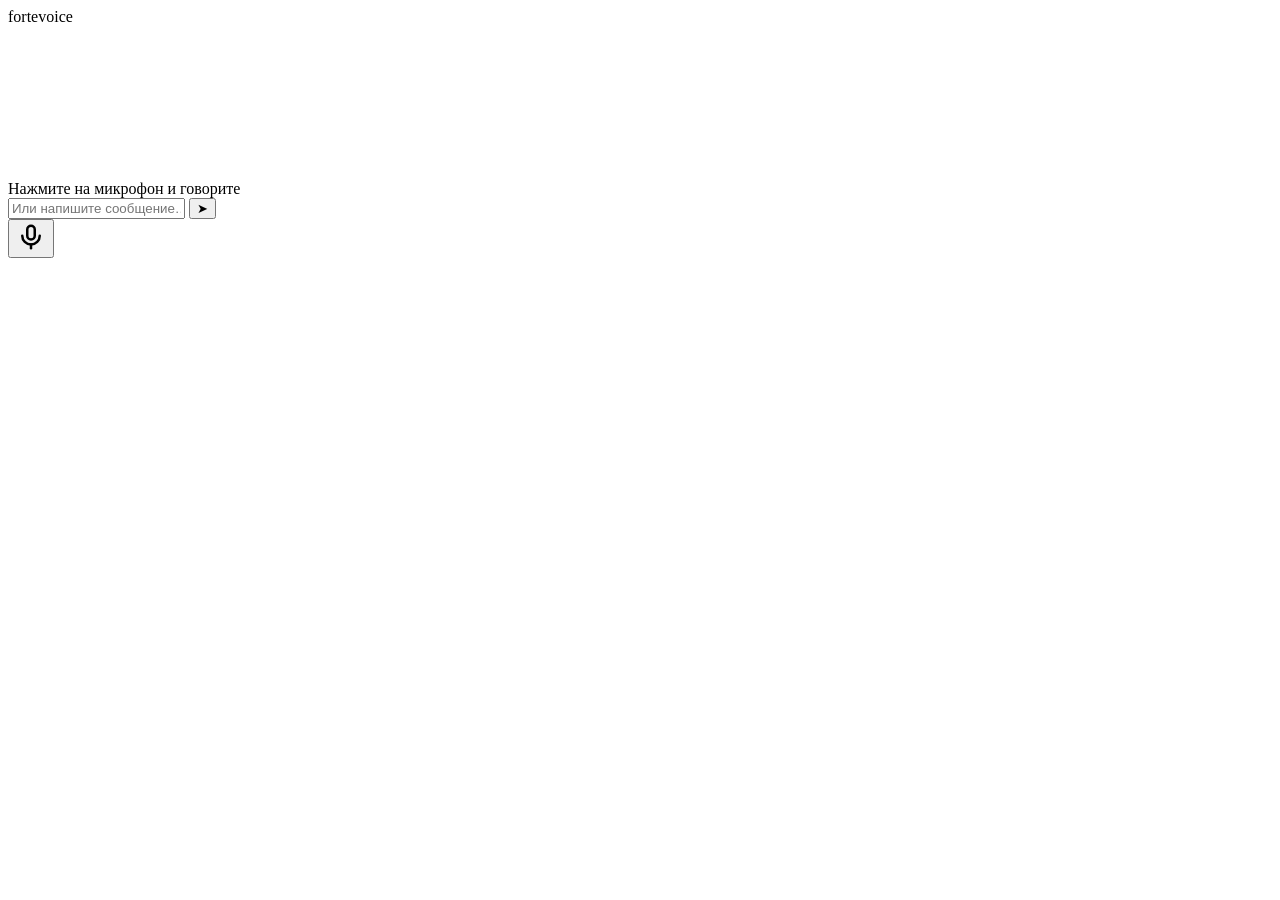
==== web/static/index.html @ 60faa856 "feat: modality-matched replies, reliable voice playback, web link in /start - Web UI: removed the So" ====
<!doctype html>
<html lang="ru">
<head>
  <meta charset="utf-8" />
  <meta name="viewport" content="width=device-width, initial-scale=1, viewport-fit=cover" />
  <meta name="theme-color" content="#12000d" />
  <title>Forte Voice — голосовой ассистент</title>
  <link rel="preconnect" href="https://fonts.googleapis.com" />
  <link rel="preconnect" href="https://fonts.gstatic.com" crossorigin />
  <link
    href="https://fonts.googleapis.com/css2?family=Open+Sans:wght@400;600;700;800&display=swap"
    rel="stylesheet"
  />
  <link rel="stylesheet" href="/static/app.css" />
</head>
<body>
  <header class="topbar">
    <div class="wordmark">forte<span class="wordmark-accent">voice</span></div>
  </header>

  <main class="stage">
    <section class="sphere-wrap">
      <canvas id="sphere"></canvas>
      <div id="status" class="status">Нажмите на микрофон и говорите</div>
    </section>

    <section id="chat" class="chat" aria-live="polite"></section>
  </main>

  <footer class="controls">
    <form id="text-form" class="text-form" autocomplete="off">
      <input
        id="text-input"
        type="text"
        placeholder="Или напишите сообщение…"
        maxlength="500"
      />
      <button type="submit" class="send-btn" aria-label="Отправить">➤</button>
    </form>
    <button id="mic" class="mic" aria-label="Говорить">
      <svg viewBox="0 0 24 24" width="30" height="30" fill="none"
           stroke="currentColor" stroke-width="2" stroke-linecap="round">
        <rect x="9" y="3" width="6" height="11" rx="3" />
        <path d="M5 11a7 7 0 0 0 14 0" />
        <line x1="12" y1="18" x2="12" y2="21" />
      </svg>
    </button>
  </footer>

  <script src="/static/sphere.js"></script>
  <script src="/static/app.js"></script>
</body>
</html>
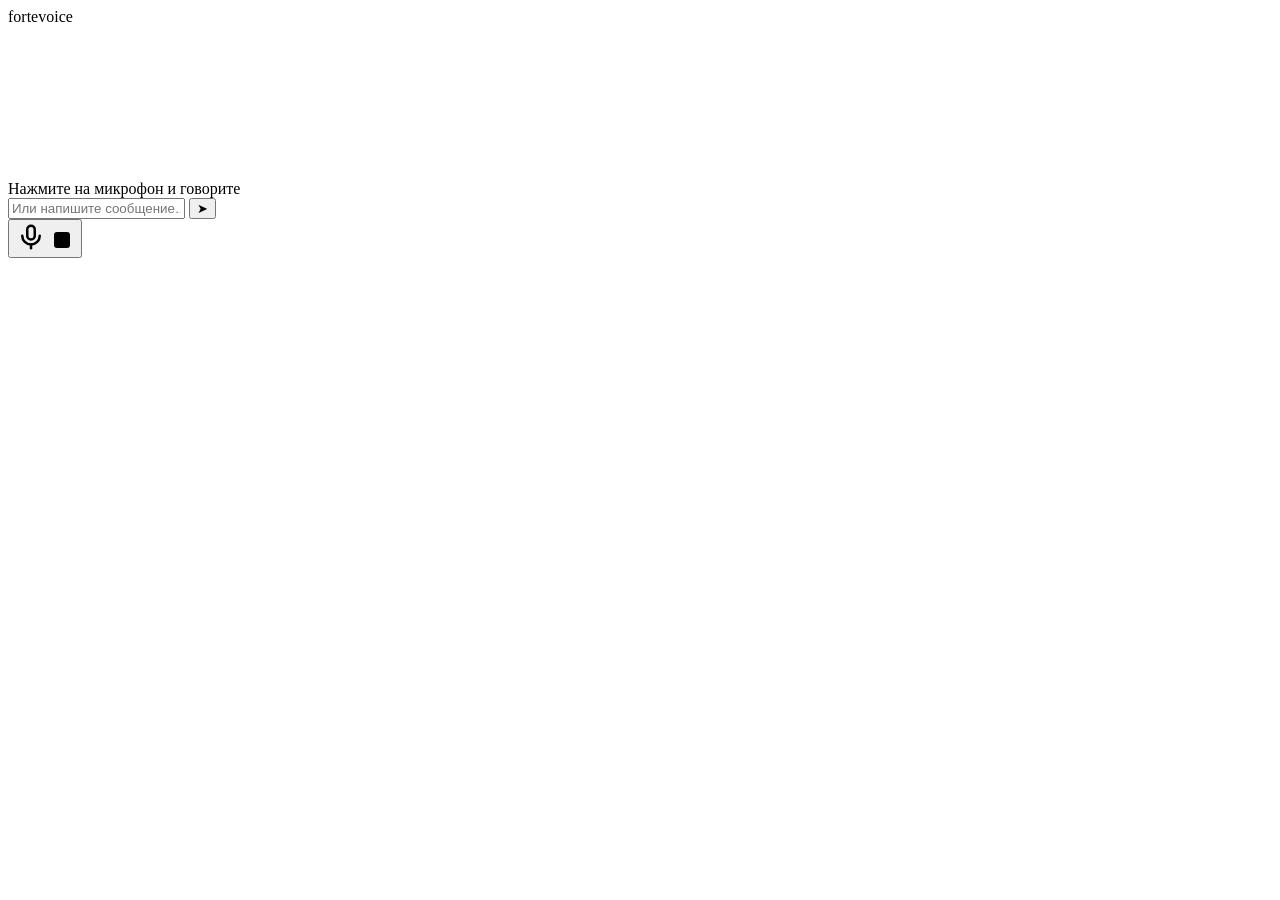
==== commit f468da03: "fix: add Kazakh interrupt words; mic button shows stop icon while listening Voice barge-in only reco" ====
--- a/web/static/index.html
+++ b/web/static/index.html
@@ -21,6 +21,7 @@
   <main class="stage">
     <section class="sphere-wrap">
       <canvas id="sphere"></canvas>
+      <div id="caption" class="caption" aria-live="polite"></div>
       <div id="status" class="status">Нажмите на микрофон и говорите</div>
     </section>
 
@@ -38,15 +39,20 @@
       <button type="submit" class="send-btn" aria-label="Отправить">➤</button>
     </form>
     <button id="mic" class="mic" aria-label="Говорить">
-      <svg viewBox="0 0 24 24" width="30" height="30" fill="none"
+      <svg class="icon-mic" viewBox="0 0 24 24" width="30" height="30" fill="none"
            stroke="currentColor" stroke-width="2" stroke-linecap="round">
         <rect x="9" y="3" width="6" height="11" rx="3" />
         <path d="M5 11a7 7 0 0 0 14 0" />
         <line x1="12" y1="18" x2="12" y2="21" />
       </svg>
+      <svg class="icon-stop" viewBox="0 0 24 24" width="24" height="24">
+        <rect x="4" y="4" width="16" height="16" rx="3" fill="currentColor" />
+      </svg>
     </button>
   </footer>
 
+  <!-- Telegram Mini App bridge; harmless no-op in a regular browser. -->
+  <script src="https://telegram.org/js/telegram-web-app.js"></script>
   <script src="/static/sphere.js"></script>
   <script src="/static/app.js"></script>
 </body>
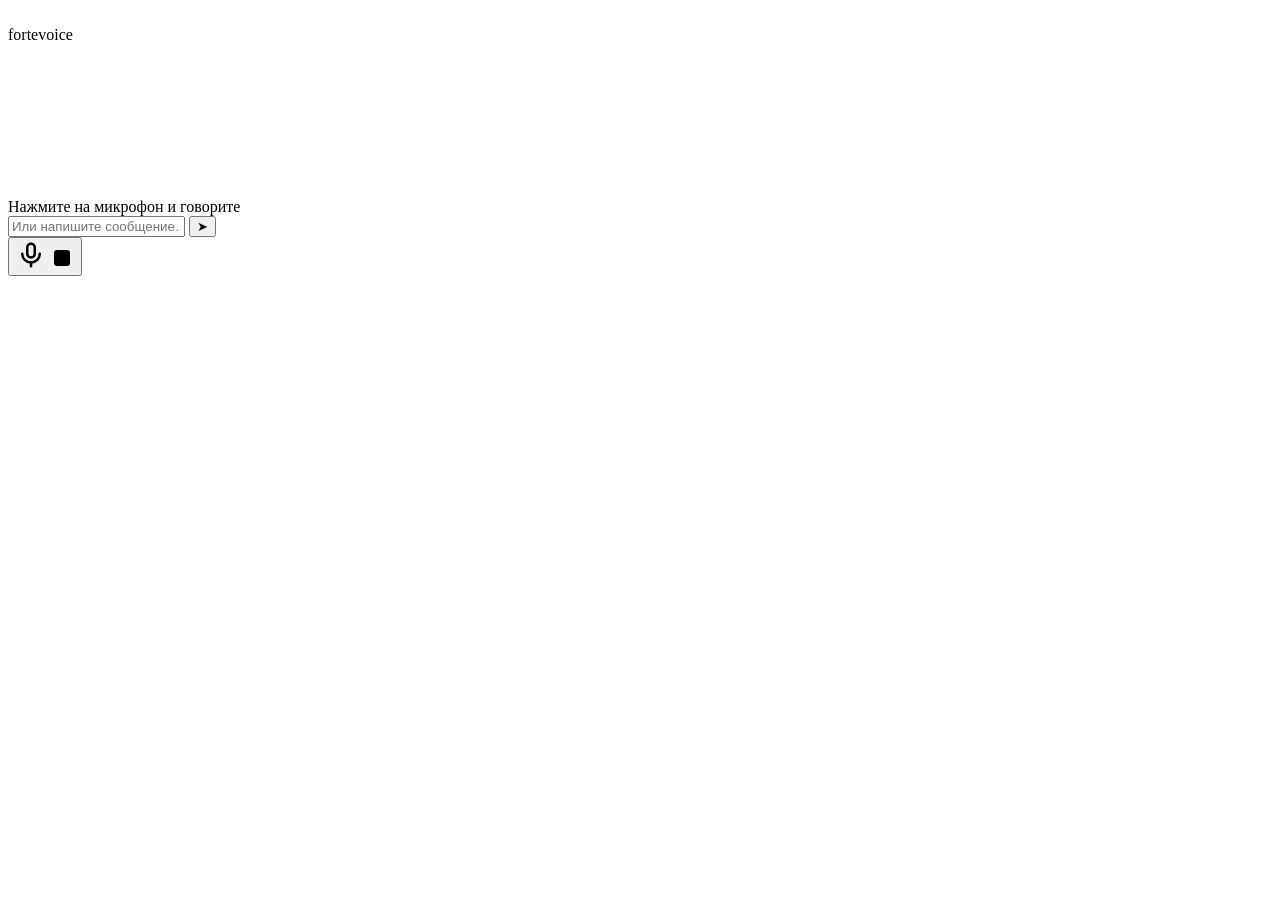
==== commit 22a9a881: "feat: add voice assistant avatar to the header Circular avatar image next to the wordmark, giving th" ====
--- a/web/static/index.html
+++ b/web/static/index.html
@@ -15,6 +15,7 @@
 </head>
 <body>
   <header class="topbar">
+    <img src="/static/avatar.png" alt="" class="avatar" />
     <div class="wordmark">forte<span class="wordmark-accent">voice</span></div>
   </header>
 
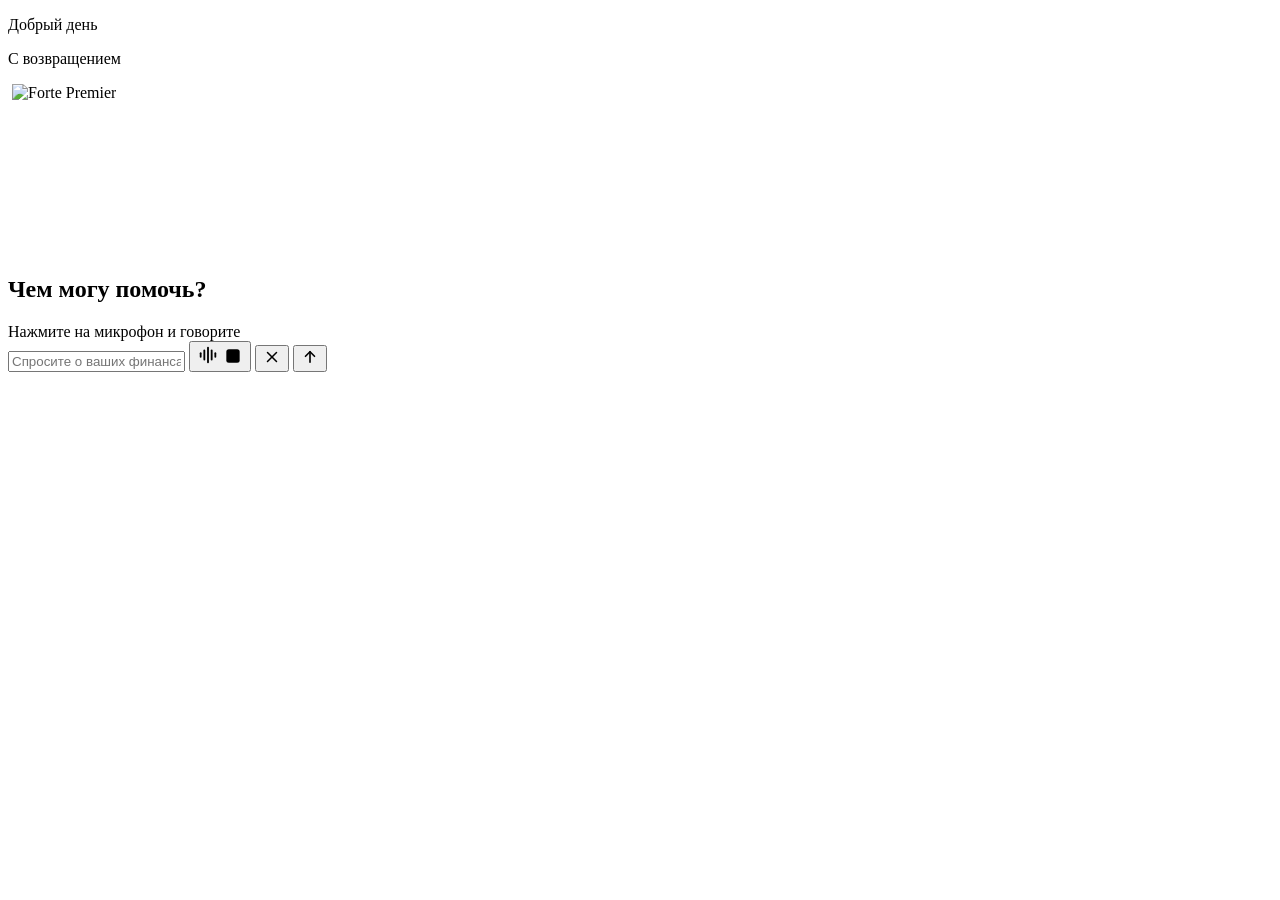
==== commit ea3425ea: "feat: web UI ported to the FortePremier_Concept_2026 direction The Mini App looked nothing like the " ====
--- a/web/static/index.html
+++ b/web/static/index.html
@@ -3,28 +3,78 @@
 <head>
   <meta charset="utf-8" />
   <meta name="viewport" content="width=device-width, initial-scale=1, viewport-fit=cover" />
-  <meta name="theme-color" content="#12000d" />
-  <title>Forte Voice — голосовой ассистент</title>
+  <meta name="theme-color" content="#04201a" />
+  <title>Forte Premier — голосовой ассистент</title>
   <link rel="preconnect" href="https://fonts.googleapis.com" />
   <link rel="preconnect" href="https://fonts.gstatic.com" crossorigin />
   <link
-    href="https://fonts.googleapis.com/css2?family=Open+Sans:wght@400;600;700;800&display=swap"
+    href="https://fonts.googleapis.com/css2?family=Open+Sans:wght@300;400;600;700&display=swap"
     rel="stylesheet"
   />
   <link rel="stylesheet" href="/static/app.css" />
+
+  <script>
+    // Before the first paint, which is the whole point of being inline and in
+    // the head: the concept opens on the greeting, and a classList call at the
+    // end of the body is already late enough to flash the assembled stage for a
+    // frame or two. Gated on JS being alive, so a scriptless browser still gets
+    // the ordinary app rather than a permanently hidden one — and belt-and-
+    // braces, dropped again on a timer in case app.js never reaches its own
+    // sequence (which clears this class itself, on time).
+    (function () {
+      var el = document.documentElement;
+      el.classList.add("hello-boot");
+      setTimeout(function () { el.classList.remove("hello-boot"); }, 4000);
+    })();
+  </script>
 </head>
 <body>
+  <!-- Load-time greeting. First thing in the document because it is the first
+       thing the concept shows and the first thing that should be read aloud.
+       The copy below is only a shape reference: app.js rewrites both lines for
+       the current language and time of day, and removes the whole element once
+       the stage takes over. -->
+  <section id="hello" class="hello">
+    <div class="hello-copy">
+      <p id="hello-greet" class="hello-greet">Добрый день</p>
+      <p id="hello-sub" class="hello-sub">С возвращением</p>
+    </div>
+  </section>
+
   <header class="topbar">
     <img src="/static/avatar.png" alt="" class="avatar" />
-    <div class="wordmark">forte<span class="wordmark-accent">voice</span></div>
+    <img
+      src="/static/logo-forte-premier.svg"
+      alt="Forte Premier"
+      class="logo"
+      width="730"
+      height="499"
+    />
   </header>
 
   <main class="stage">
     <section class="sphere-wrap">
-      <canvas id="sphere"></canvas>
-      <div id="caption" class="caption" aria-live="polite"></div>
+      <!-- One square box holds the orb and everything registered to its
+           centre, so the caption and the halo stay locked to the sphere no
+           matter how tall the rest of the column gets. -->
+      <div class="orb">
+        <canvas id="sphere"></canvas>
+        <div id="caption" class="caption" aria-live="polite"></div>
+        <div id="doc-gen" class="doc-gen" aria-hidden="true"></div>
+      </div>
+
+      <!-- Greeting. The name line stays hidden unless the session actually
+           carries a first name — never guessed client-side. -->
+      <div id="greeting" class="greeting">
+        <p id="greet-name" class="greet-name" hidden></p>
+        <h1 id="greet-ask" class="greet-ask">Чем могу помочь?</h1>
+      </div>
+
       <div id="status" class="status">Нажмите на микрофон и говорите</div>
     </section>
+
+    <!-- Starter prompts, hidden as soon as the conversation begins. -->
+    <section id="suggestions" class="suggestions" aria-label="Примеры запросов"></section>
 
     <section id="chat" class="chat" aria-live="polite"></section>
   </main>
@@ -34,26 +84,43 @@
       <input
         id="text-input"
         type="text"
-        placeholder="Или напишите сообщение…"
+        placeholder="Спросите о ваших финансах…"
         maxlength="500"
       />
-      <button type="submit" class="send-btn" aria-label="Отправить">➤</button>
+
+      <button id="mic" type="button" class="mic" aria-label="Говорить">
+        <svg class="icon-mic" viewBox="0 0 24 24" width="22" height="22" fill="none"
+             stroke="currentColor" stroke-width="2" stroke-linecap="round">
+          <line x1="4"  y1="10" x2="4"  y2="14" />
+          <line x1="8"  y1="7"  x2="8"  y2="17" />
+          <line x1="12" y1="4"  x2="12" y2="20" />
+          <line x1="16" y1="7"  x2="16" y2="17" />
+          <line x1="20" y1="10" x2="20" y2="14" />
+        </svg>
+        <svg class="icon-stop" viewBox="0 0 24 24" width="20" height="20">
+          <rect x="4" y="4" width="16" height="16" rx="3" fill="currentColor" />
+        </svg>
+      </button>
+
+      <button id="reset" type="button" class="reset-btn" aria-label="Очистить диалог">
+        <svg viewBox="0 0 24 24" width="18" height="18" fill="none"
+             stroke="currentColor" stroke-width="2" stroke-linecap="round">
+          <line x1="6" y1="6" x2="18" y2="18" />
+          <line x1="18" y1="6" x2="6" y2="18" />
+        </svg>
+      </button>
+
+      <button type="submit" class="send-btn" aria-label="Отправить">
+        <svg viewBox="0 0 24 24" width="18" height="18" fill="none"
+             stroke="currentColor" stroke-width="2.2" stroke-linecap="round"
+             stroke-linejoin="round">
+          <line x1="12" y1="19" x2="12" y2="5" />
+          <polyline points="6 11 12 5 18 11" />
+        </svg>
+      </button>
     </form>
-    <button id="mic" class="mic" aria-label="Говорить">
-      <svg class="icon-mic" viewBox="0 0 24 24" width="30" height="30" fill="none"
-           stroke="currentColor" stroke-width="2" stroke-linecap="round">
-        <rect x="9" y="3" width="6" height="11" rx="3" />
-        <path d="M5 11a7 7 0 0 0 14 0" />
-        <line x1="12" y1="18" x2="12" y2="21" />
-      </svg>
-      <svg class="icon-stop" viewBox="0 0 24 24" width="24" height="24">
-        <rect x="4" y="4" width="16" height="16" rx="3" fill="currentColor" />
-      </svg>
-    </button>
   </footer>
 
-  <!-- Telegram Mini App bridge; harmless no-op in a regular browser. -->
-  <script src="https://telegram.org/js/telegram-web-app.js"></script>
   <script src="/static/sphere.js"></script>
   <script src="/static/app.js"></script>
 </body>
